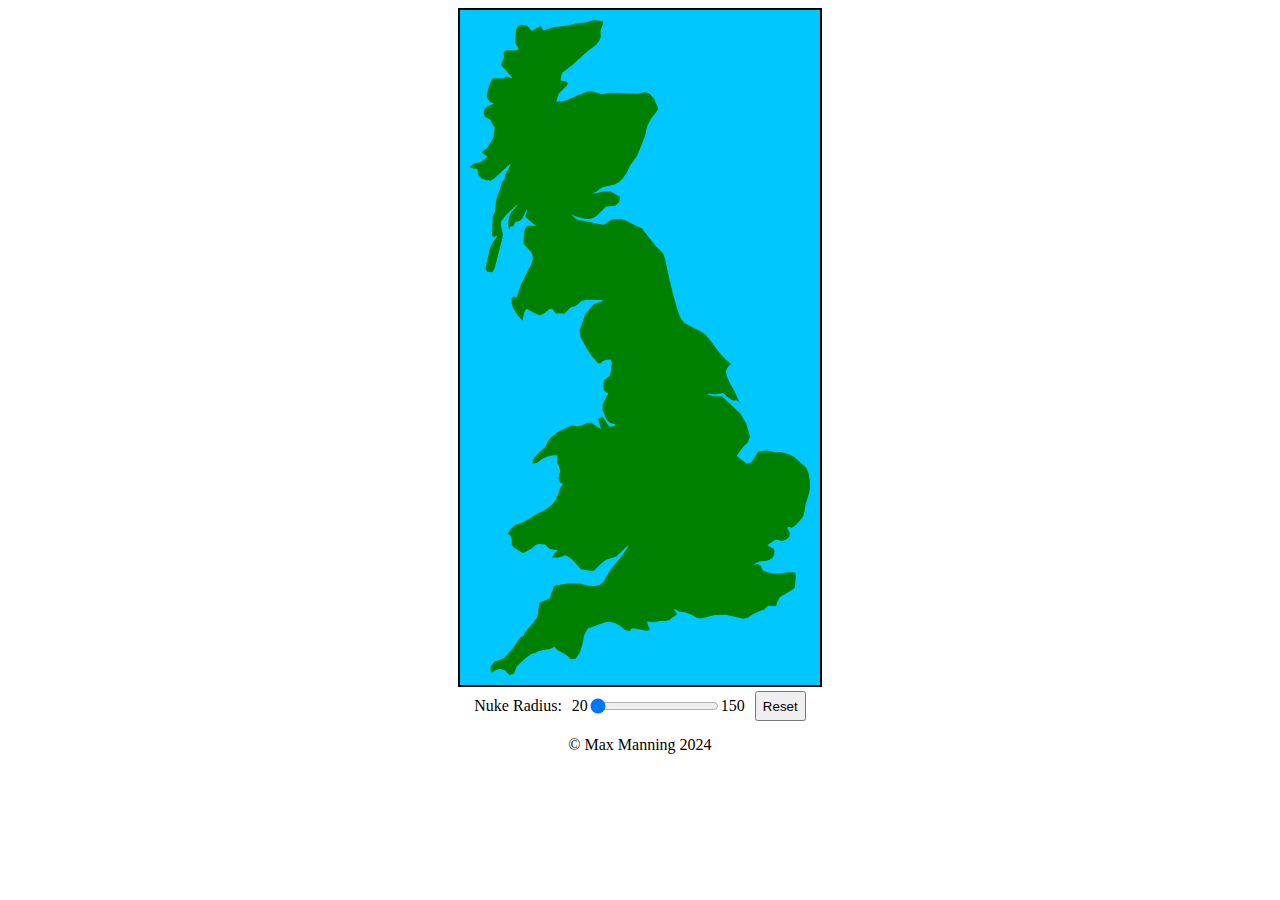
==== index.html @ 8088f5a5 "renamed project.html to index.html" ====
<!DOCTYPE html>
<html lang="en">
    <head>  
        <meta charset="utf-8">
        <title>Nuke Sim</title>
        <meta name="author" content="Max Manning">
        <meta name="viewport" content="width=device-width, initial-scale=1">
        <link rel="stylesheet" href="./style.css">
    </head>

    <body>
        <canvas id="myCanvas" height="675px" width="360px"></canvas>
        <div id="slider">
            <p id="title">Nuke Radius:</p>
            <p>20</p>
            <input type="range" min="20" max="150" value="20" class="slider" id="myRange">
            <p>150</p>
            <button name="restart_button" id="restart_button">Reset</button>
        </div>
        <script src="./draw.js"></script>
        <footer>
            <p>&copy; Max Manning 2024</p>
        </footer>
    </body>
</html>
---- style.css ----
/* Written by: Max Manning */

#myCanvas{
    border: 2px solid black;
    background-color: rgb(0, 200, 255);
}

#slider{
    margin-top: 0px;
    display: flex;
    justify-content: center;
    align-items: center;
    justify-content: center;
}

#title{
    padding-right: 10px;
}

body{
    text-align: center; 
}

button{
    margin-left: 10px;
    height: 30px;
}

p {
  margin: 0;
}

footer{
    margin-top: 15px;
}
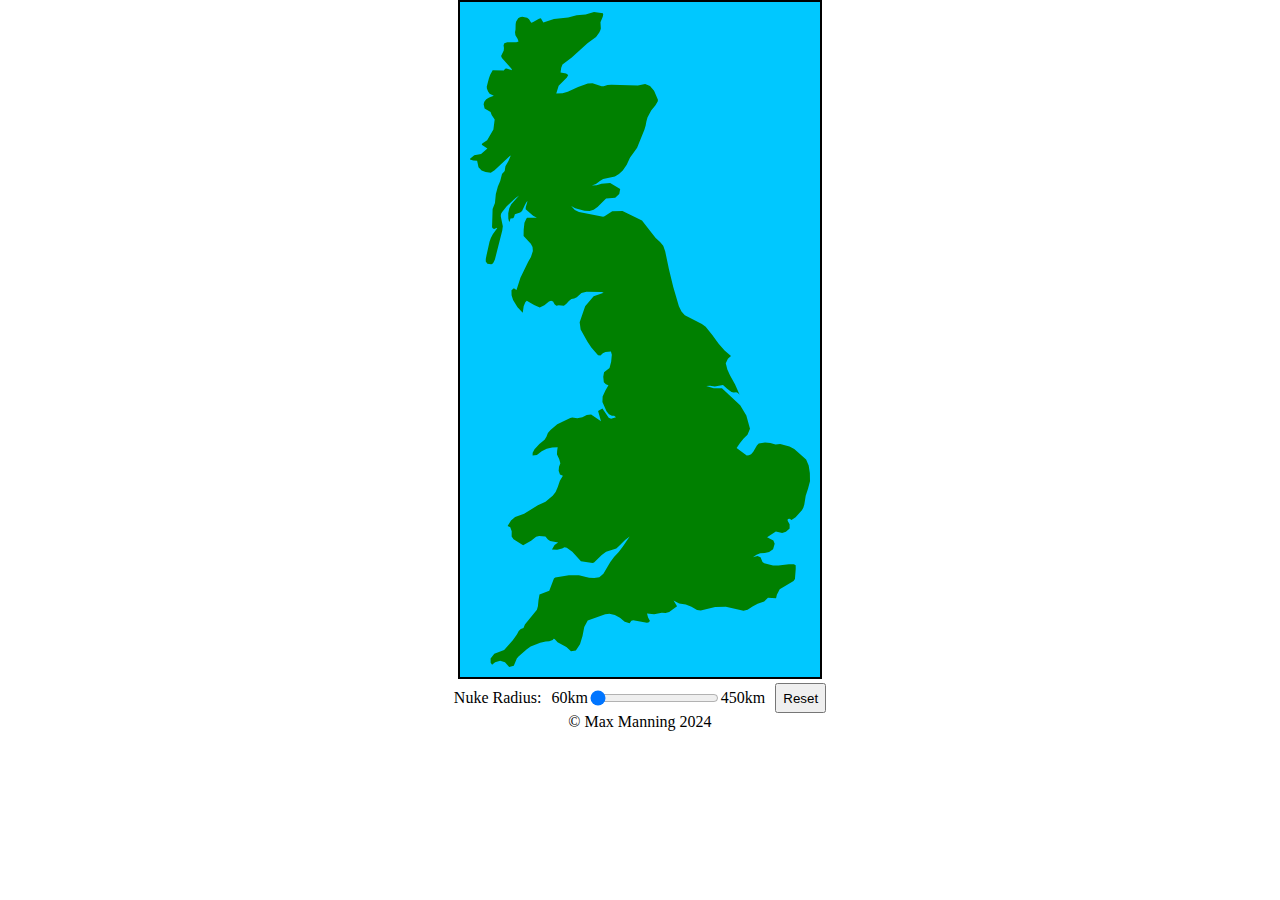
==== commit 5457bcbf: "Minor improvements to css and radius values changed to more accurately display scale" ====
--- a/index.html
+++ b/index.html
@@ -12,9 +12,9 @@
         <canvas id="myCanvas" height="675px" width="360px"></canvas>
         <div id="slider">
             <p id="title">Nuke Radius:</p>
-            <p>20</p>
+            <p>60km</p>
             <input type="range" min="20" max="150" value="20" class="slider" id="myRange">
-            <p>150</p>
+            <p>450km</p>
             <button name="restart_button" id="restart_button">Reset</button>
         </div>
         <script src="./draw.js"></script>
--- a/style.css
+++ b/style.css
@@ -18,7 +18,8 @@
 }
 
 body{
-    text-align: center; 
+    text-align: center;
+    margin: 0;
 }
 
 button{
@@ -29,9 +30,3 @@
 p {
   margin: 0;
 }
-
-footer{
-    margin-top: 15px;
-}
-
-
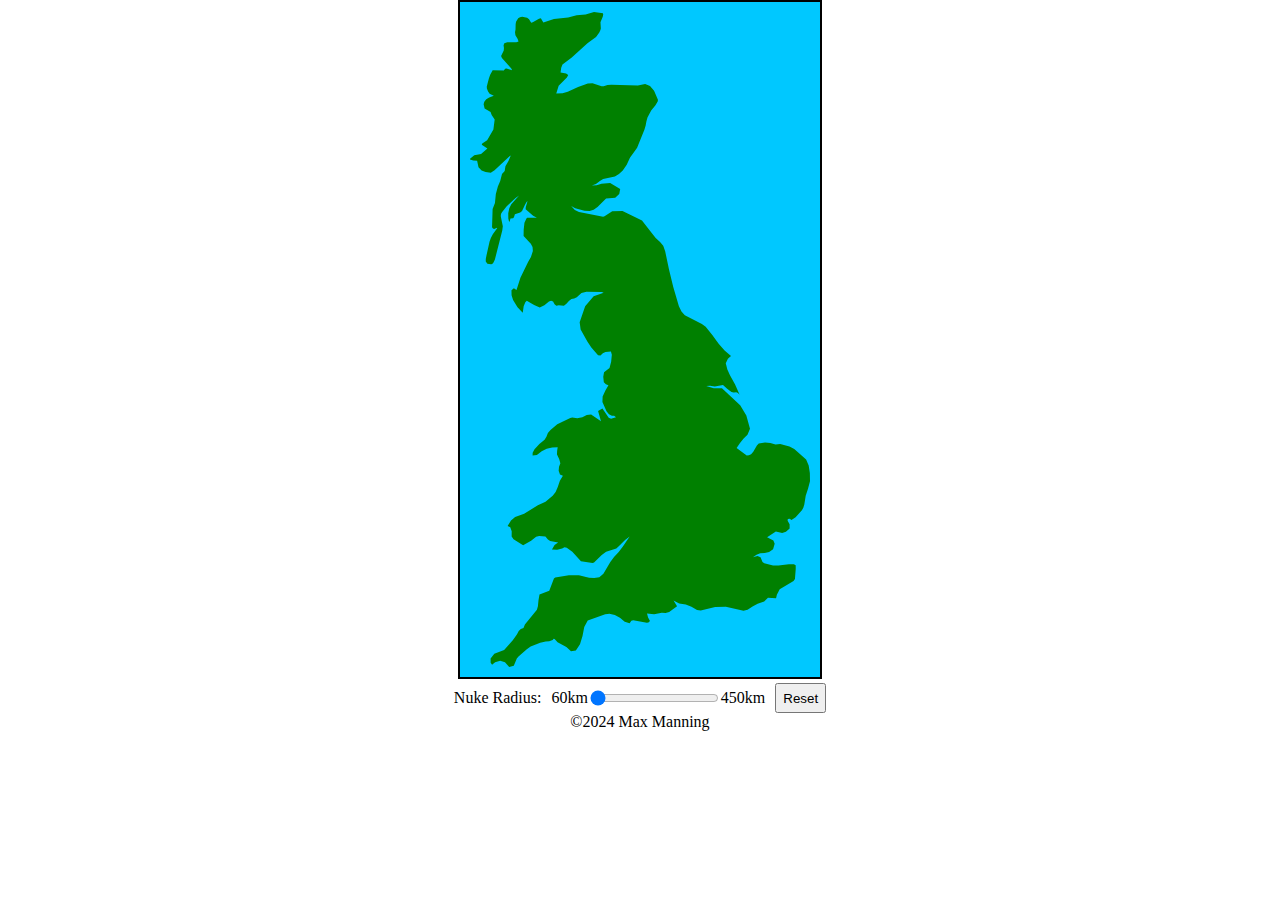
==== commit c0cb3696: "Improved code consistency" ====
--- a/index.html
+++ b/index.html
@@ -19,7 +19,7 @@
         </div>
         <script src="./draw.js"></script>
         <footer>
-            <p>&copy; Max Manning 2024</p>
+            <p>&copy;2024 Max Manning</p>
         </footer>
     </body>
 </html>